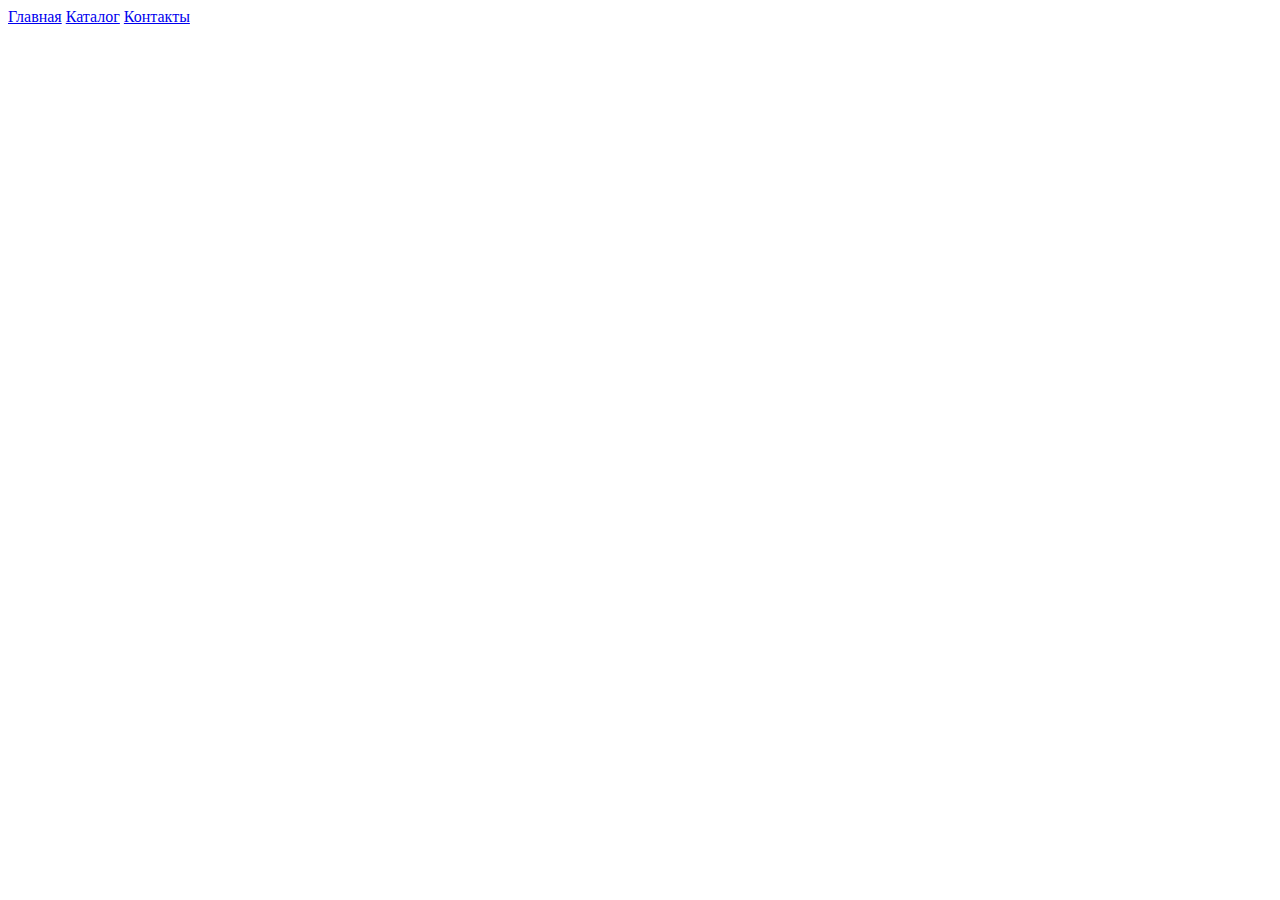
==== contacts.html @ c10e0982 "completed homework for the first lesson - Introduction and Basics of HTML" ====
<!DOCTYPE html>
<html lang="en">
<head>
    <meta charset="UTF-8">
    <meta name="viewport" content="width=device-width, initial-scale=1.0">
    <title>Document</title>
</head>
<body>
    <nav>
        <a href="index.html">Главная</a>
        <a href="./catalog/catalog.html">Каталог</a>
        <a href="#">Контакты</a>
    </nav>
    
</body>
</html>
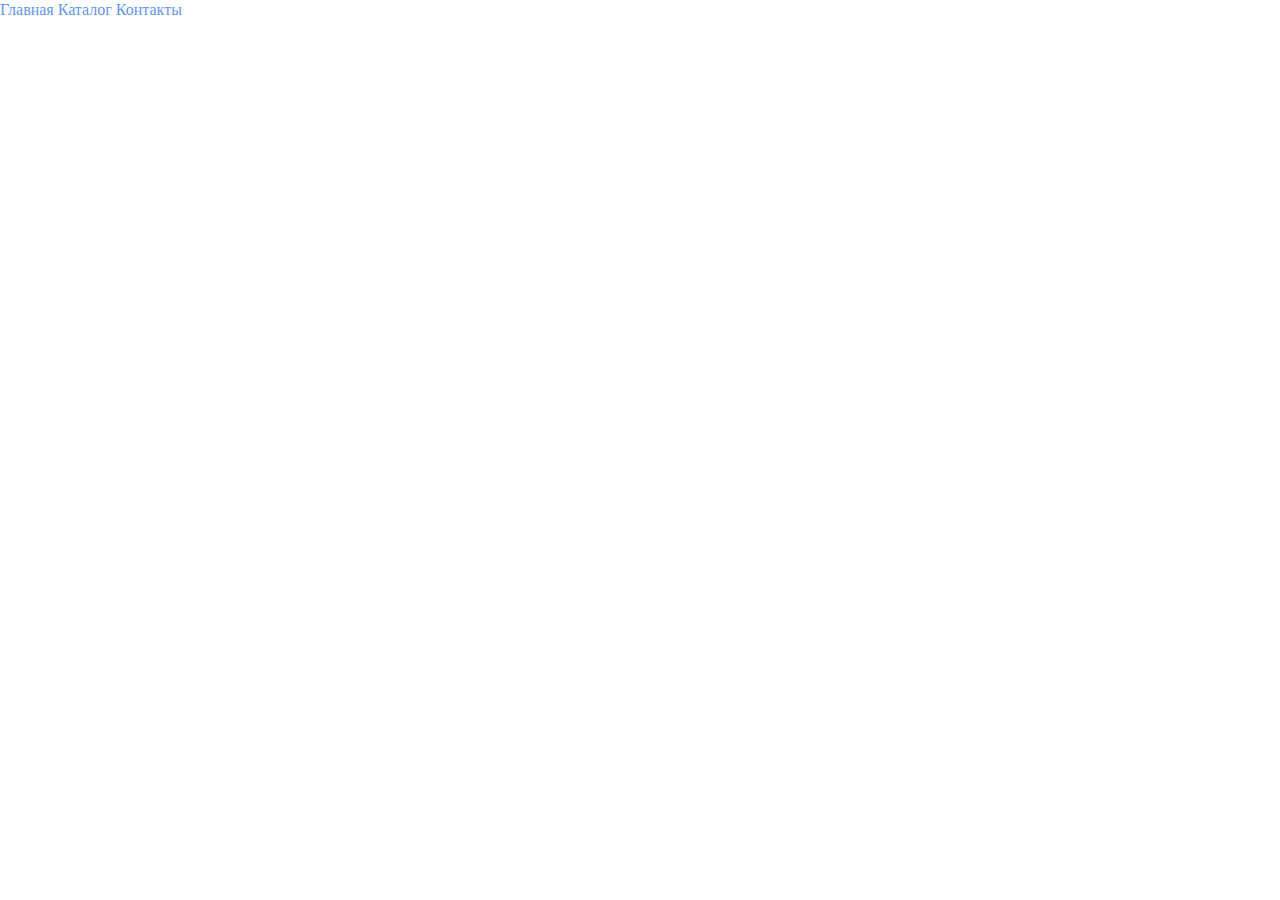
==== commit 2105c3c7: "all the points of the task are completed" ====
--- a/contacts.html
+++ b/contacts.html
@@ -4,12 +4,14 @@
     <meta charset="UTF-8">
     <meta name="viewport" content="width=device-width, initial-scale=1.0">
     <title>Document</title>
+
+    <link rel="stylesheet" href="style.css">
 </head>
 <body>
     <nav>
-        <a href="index.html">Главная</a>
-        <a href="./catalog/catalog.html">Каталог</a>
-        <a href="#">Контакты</a>
+        <a class="navigation__link" href="index.html">Главная</a>
+        <a class="navigation__link" href="./catalog/catalog.html">Каталог</a>
+        <a class="navigation__link" href="#">Контакты</a>
     </nav>
     
 </body>
--- a/style.css
+++ b/style.css
@@ -0,0 +1,37 @@
+* {
+    margin: 0;
+    padding: 0;
+}
+
+a {
+    text-decoration: none;
+}
+
+.navigation__link {
+    color: cornflowerblue;
+    font-size: 16px;
+    line-height: 20px;
+}
+
+.heading__style {
+    color: #222222;
+    font-size: 28px;
+    line-height: 36px;
+    font-weight: bold;
+}
+.heading__style2 {
+    color: coral;
+    font-style: normal;
+    font-weight: 700;
+    font-size: 36px;
+    line-height: 80px;
+}
+
+.text {
+    font-style: normal;
+    font-weight: 300;
+    font-size: 18px;
+    line-height: 30px;
+    color: #7D7987;
+}
+
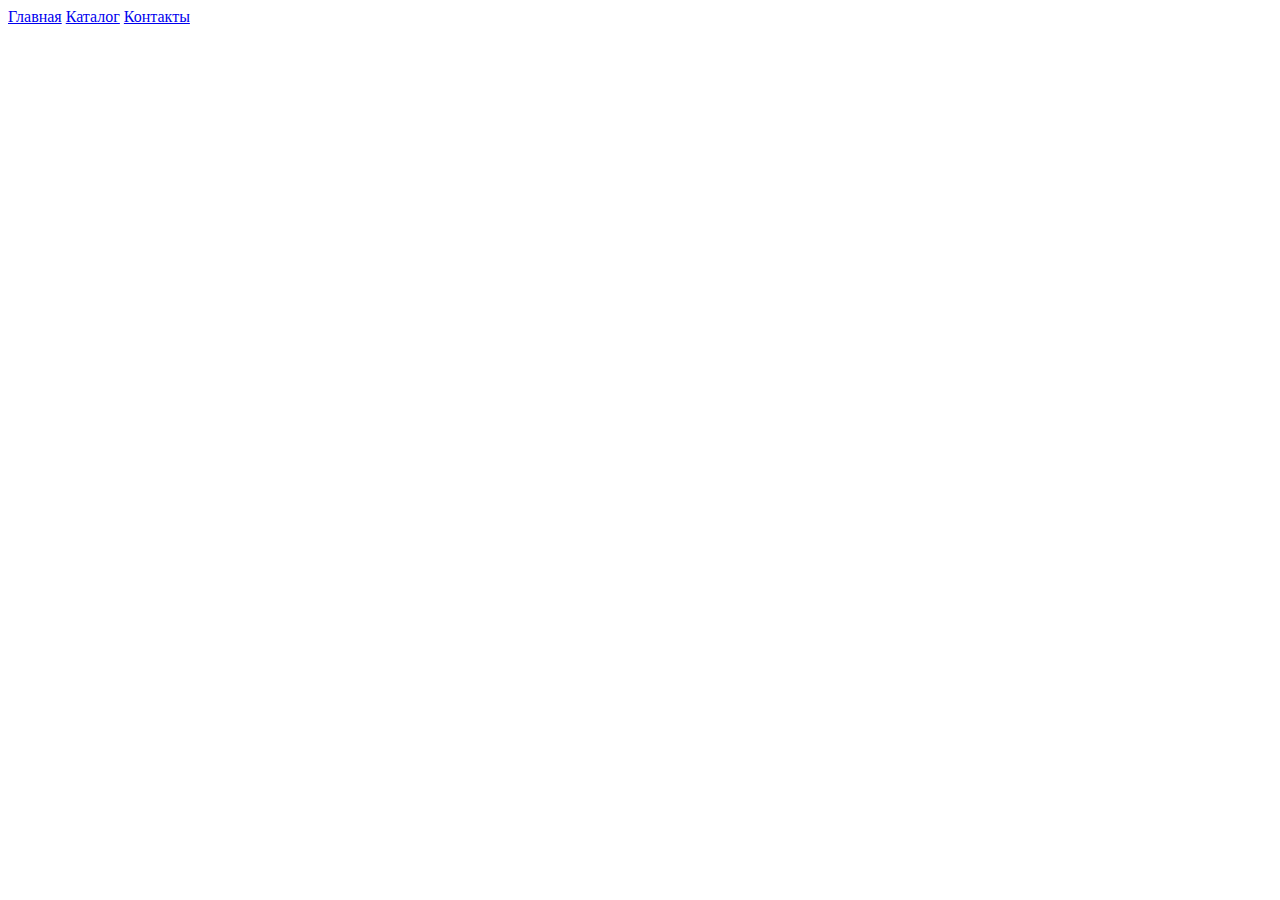
==== commit f645b4f8: "Merge pull request #1 from eugenepro777/getting-started-with-the-project" ====
--- a/contacts.html
+++ b/contacts.html
@@ -4,14 +4,12 @@
     <meta charset="UTF-8">
     <meta name="viewport" content="width=device-width, initial-scale=1.0">
     <title>Document</title>
-
-    <link rel="stylesheet" href="style.css">
 </head>
 <body>
     <nav>
-        <a class="navigation__link" href="index.html">Главная</a>
-        <a class="navigation__link" href="./catalog/catalog.html">Каталог</a>
-        <a class="navigation__link" href="#">Контакты</a>
+        <a href="index.html">Главная</a>
+        <a href="./catalog/catalog.html">Каталог</a>
+        <a href="#">Контакты</a>
     </nav>
     
 </body>
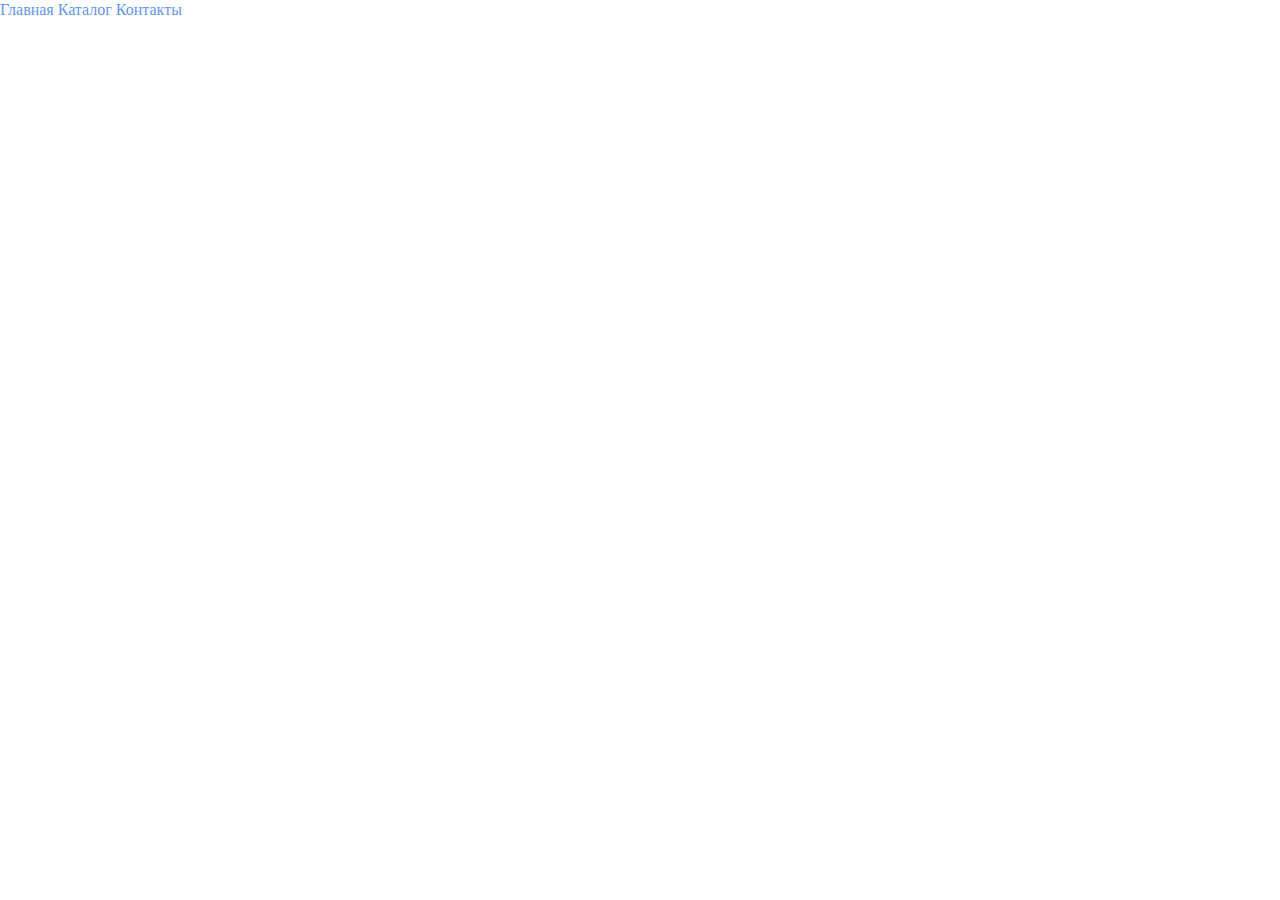
==== commit d6011a2a: "Merge pull request #2 from eugenepro777/css-style-sheet-connections" ====
--- a/contacts.html
+++ b/contacts.html
@@ -4,12 +4,14 @@
     <meta charset="UTF-8">
     <meta name="viewport" content="width=device-width, initial-scale=1.0">
     <title>Document</title>
+
+    <link rel="stylesheet" href="style.css">
 </head>
 <body>
     <nav>
-        <a href="index.html">Главная</a>
-        <a href="./catalog/catalog.html">Каталог</a>
-        <a href="#">Контакты</a>
+        <a class="navigation__link" href="index.html">Главная</a>
+        <a class="navigation__link" href="./catalog/catalog.html">Каталог</a>
+        <a class="navigation__link" href="#">Контакты</a>
     </nav>
     
 </body>
--- a/style.css
+++ b/style.css
@@ -0,0 +1,37 @@
+* {
+    margin: 0;
+    padding: 0;
+}
+
+a {
+    text-decoration: none;
+}
+
+.navigation__link {
+    color: cornflowerblue;
+    font-size: 16px;
+    line-height: 20px;
+}
+
+.heading__style {
+    color: #222222;
+    font-size: 28px;
+    line-height: 36px;
+    font-weight: bold;
+}
+.heading__style2 {
+    color: coral;
+    font-style: normal;
+    font-weight: 700;
+    font-size: 36px;
+    line-height: 80px;
+}
+
+.text {
+    font-style: normal;
+    font-weight: 300;
+    font-size: 18px;
+    line-height: 30px;
+    color: #7D7987;
+}
+
